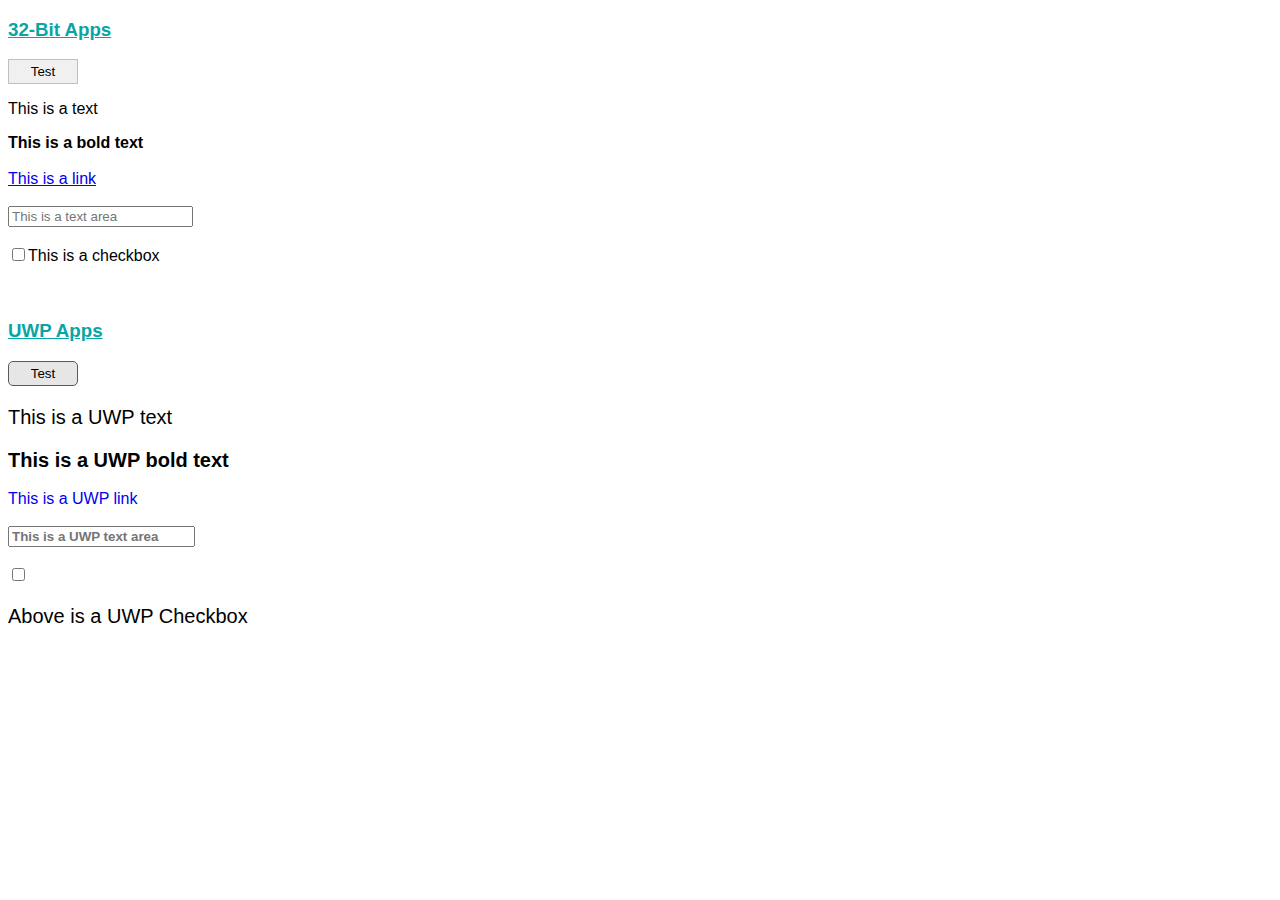
==== website test.html @ 45922735 "Add files via upload" ====
<!DOCTYPE html>
<html>
    <head>
        <link rel="stylesheet" href="pack.css">
    </head>
    <body>
        <h3 class="showcase-title">32-Bit Apps</h3>
        <button>Test</button>
        <p>This is a text</p>
        <b>This is a bold text</b>
        <br>
        <br>
        <a href="#" draggable="false">This is a link</a>
        <br>
        <br>
        <input type="text" placeholder="This is a text area">
        <br>
        <br>
        <input type="checkbox">This is a checkbox
        <br>
        <br>
        <br>
        <h3 class="showcase-title">UWP Apps</h3>
        <button class="uwp-button">Test</button>
        <p class="uwp-text">This is a UWP text</p>
        <b class="uwp-bold">This is a UWP bold text</b>
        <br>
        <br>
        <a href="#" class="uwp-link">This is a UWP link</a>
        <br>
        <br>
        <input class="uwp-input" type="text" placeholder="This is a UWP text area">
        <br>
        <br>
        <input type="checkbox" class="uwp-input"><p class="uwp-text">Above is a UWP Checkbox</p>
    </body>
</html>
---- pack.css ----
* {
    font-family: 'Segoe UI', Tahoma, Geneva, Verdana, sans-serif;
}

button {
    background-color: rgb(240, 240, 240);
    border: 1px solid rgb(191, 191, 191);
    border-radius: 0%;
    height: 25px;
    width: 70px;
}

button:hover {
    background-color: rgb(205, 255, 247);
    border: 1px solid rgb(67, 0, 250);
}

.showcase-title {
    text-decoration: underline;
    font-weight: bolder;
    color: rgb(7, 165, 165);
}

.uwp-button {
    background-color: rgb(230, 230, 230);
    border: 1px solid rgb(90, 90, 90);
    border-radius: 5px;
}

.uwp-button:hover {
    background-color: rgb(230, 230, 230);
    border: 2px solid rgb(90, 90, 90);
}

.uwp-text {
    font-family: arial;
    font-weight: lighter;
    font-size: 20px;
}

.uwp-bold {
    font-size: 20px;
    font-family: arial;
    font-weight: bolder;
}

.uwp-link {
    text-decoration: solid;
}

.uwp-input {
    font-family: arial;
    font-weight: bold;
}


/* To use 32bit elements just use the elements normally*/

/*
List : 
    button class : uwp-button
    p class : uwp-text
    bold class : uwp-bold
    link class : uwp-link
    input class : uwp-input
*/
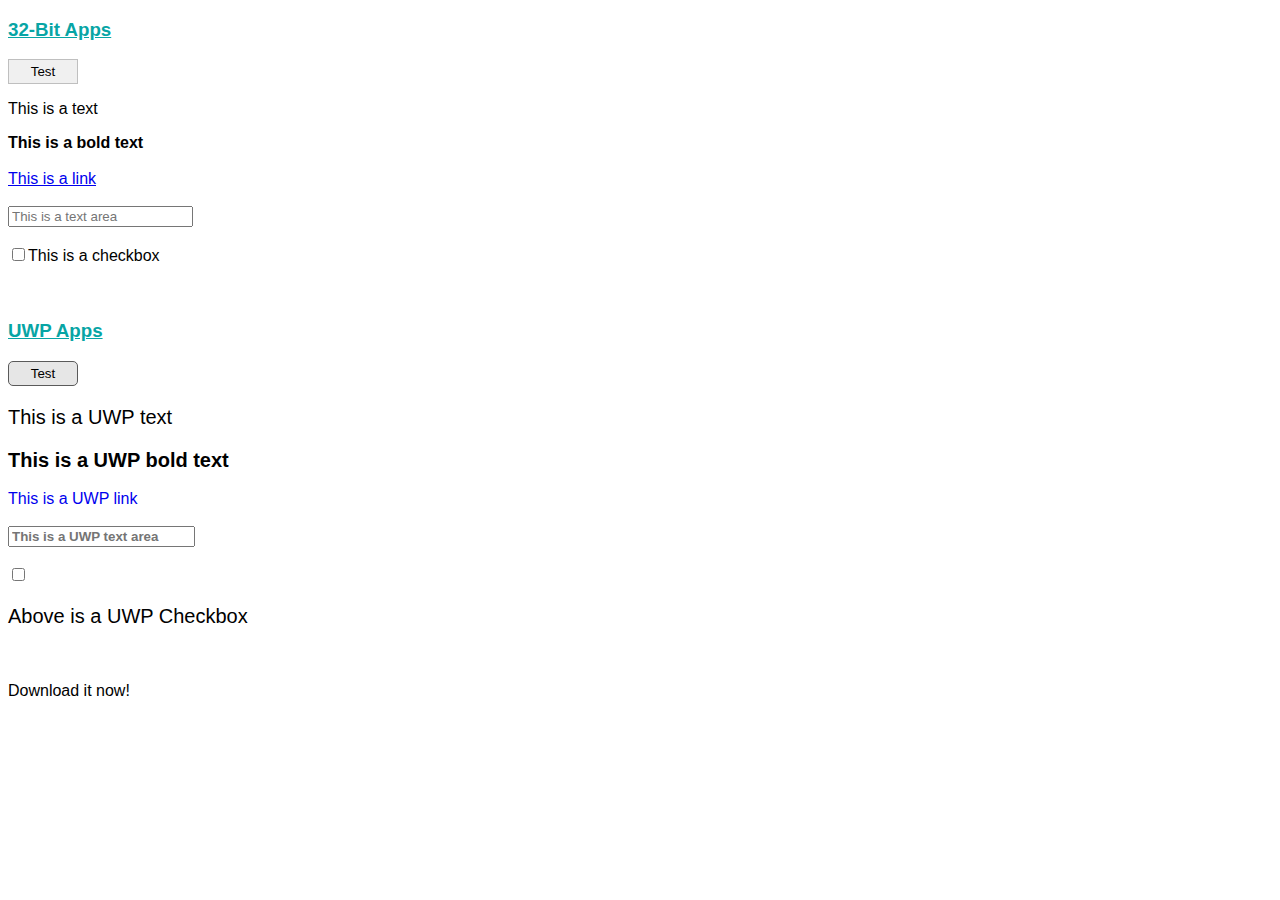
==== commit 9dafdbf3: "index.html" ====
--- a/website test.html
+++ b/website test.html
@@ -33,5 +33,7 @@
         <br>
         <br>
         <input type="checkbox" class="uwp-input"><p class="uwp-text">Above is a UWP Checkbox</p>
+        <br>
+        <p>Download it now!</p>
     </body>
-</html>+</html>
